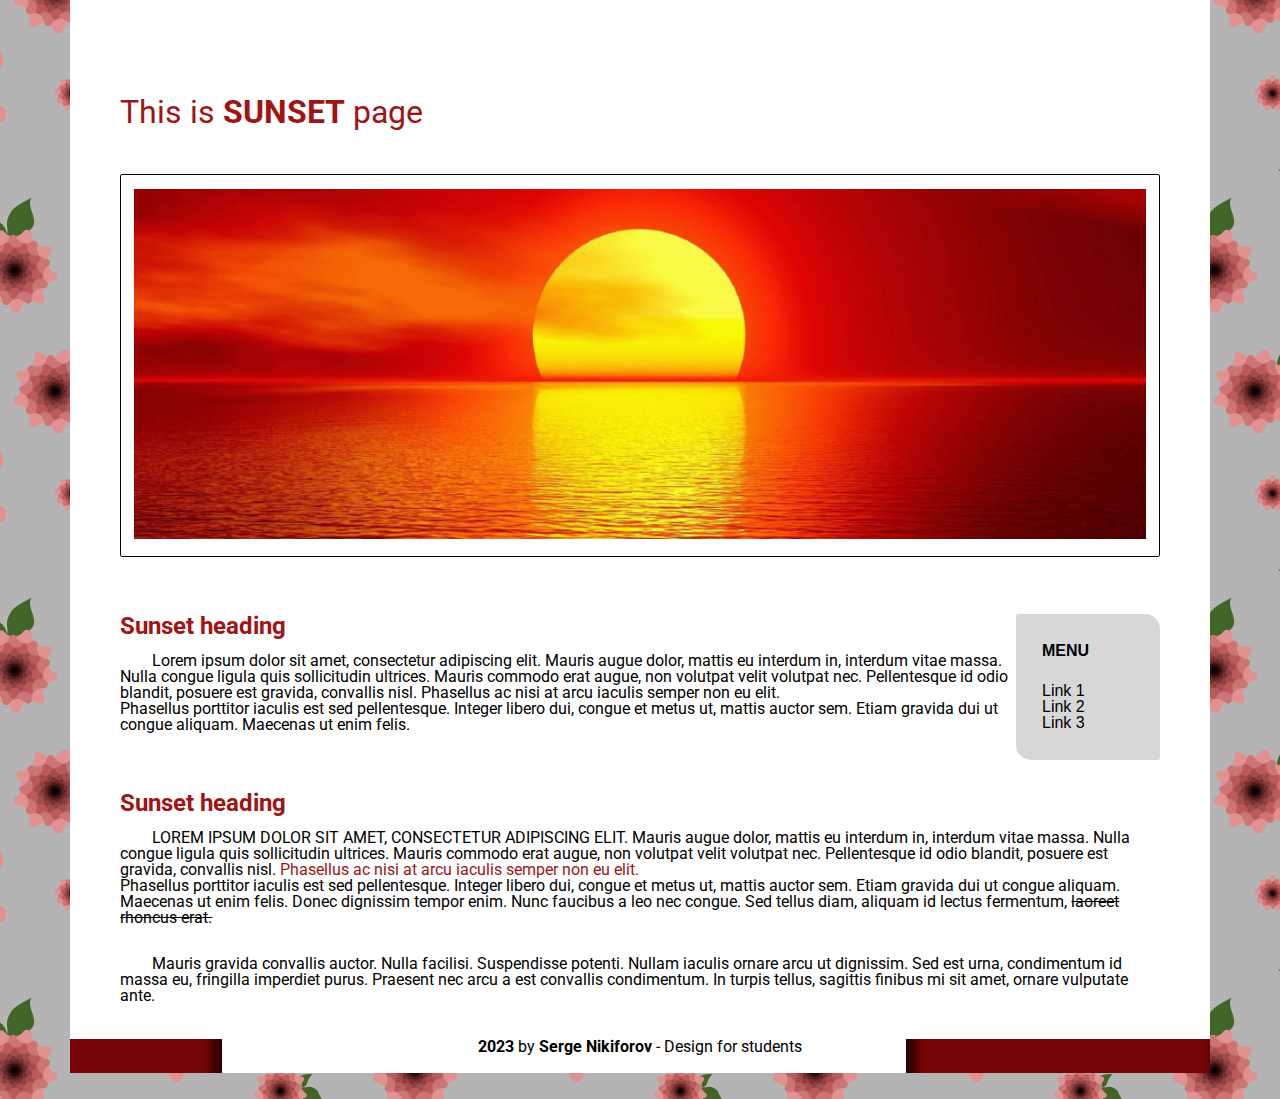
==== sunset/index.html @ 083371a0 "added files" ====
<!DOCTYPE html>
<html lang="en">
  <head>
    <meta charset="UTF-8" />
    <meta name="viewport" content="width=device-width, initial-scale=1.0" />
    <title>Document</title>
    <link rel="stylesheet" href="css/reset.css" />
    <link rel="stylesheet" href="css/style.css" />
  </head>
  <body>
    <div class="wrapper">
      <header class="header">
        <h1 class="header__heading">
          This is <span class="header__heading--specified">sunset</span> page
        </h1>
        <div class="header__img-wrap">
          <img src="../sunset/images/sunset 1.png" alt="sunset" />
        </div>
      </header>
      <main class="main">
        <section class="section_section--flx">
          <article class="article">
            <h2 class="article__heading">Sunset heading</h2>
            <p class="article__item">
              Lorem ipsum dolor sit amet, consectetur adipiscing elit. Mauris
              augue dolor, mattis eu interdum in, interdum vitae massa. Nulla
              congue ligula quis sollicitudin ultrices. Mauris commodo erat
              augue, non volutpat velit volutpat nec. Pellentesque id odio
              blandit, posuere est gravida, convallis nisl. Phasellus ac nisi at
              arcu iaculis semper non eu elit.
              <br />
              Phasellus porttitor iaculis est sed pellentesque. Integer libero
              dui, congue et metus ut, mattis auctor sem. Etiam gravida dui ut
              congue aliquam. Maecenas ut enim felis.
            </p>
          </article>
          <div class="nav-wrap">
            <h3 class="nav-heading">menu</h3>
            <ul class="nav">
              <li class="nav__item">
                <a class="nav__link" href="#">Link 1</a>
              </li>
              <li class="nav__item">
                <a class="nav__link" href="#">Link 2</a>
              </li>
              <li class="nav__item">
                <a class="nav__link" href="#">Link 3</a>
              </li>
            </ul>
          </div>
        </section>
        <section class="section">
          <article class="article">
            <h2 class="article__heading">Sunset heading</h2>
            <p class="article__item">
              <span class="article__text--spec">
                Lorem ipsum dolor sit amet, consectetur adipiscing elit.
              </span>
              Mauris augue dolor, mattis eu interdum in, interdum vitae massa.
              Nulla congue ligula quis sollicitudin ultrices. Mauris commodo
              erat augue, non volutpat velit volutpat nec. Pellentesque id odio
              blandit, posuere est gravida, convallis nisl.
              <span class="article__text--mod">
                Phasellus ac nisi at arcu iaculis semper non eu elit.
              </span>
              <br />
              Phasellus porttitor iaculis est sed pellentesque. Integer libero
              dui, congue et metus ut, mattis auctor sem. Etiam gravida dui ut
              congue aliquam. Maecenas ut enim felis. Donec dignissim tempor
              enim. Nunc faucibus a leo nec congue. Sed tellus diam, aliquam id
              lectus fermentum,
              <span class="article__text--add"> laoreet rhoncus erat. </span>
            </p>
            <p class="article__item article__add">
              Mauris gravida convallis auctor. Nulla facilisi. Suspendisse
              potenti. Nullam iaculis ornare arcu ut dignissim. Sed est urna,
              condimentum id massa eu, fringilla imperdiet purus. Praesent nec
              arcu a est convallis condimentum. In turpis tellus, sagittis
              finibus mi sit amet, ornare vulputate ante.
            </p>
          </article>
        </section>
      </main>
      <footer class="footer">
        <p class="footer__item">
            <span class="footer__item--spec">
                2023
            </span> by
            <span class="footer__item--spec">
                Serge Nikiforov
            </span> 
            - Design for students
        </p>
      </footer>
    </div>
  </body>
</html>
---- sunset/css/style.css ----
@import url("https://fonts.googleapis.com/css2?family=Roboto:wght@700&display=swap");
@import url("https://fonts.googleapis.com/css2?family=Roboto:wght@400;700&display=swap");

/* 1 */
body {
  background-color: #b4b4b4;
  font-family: "Roboto", Arial, sans-serif;
  font-weight: 400;
  background-image: url(../images/pink-flowers.webp);
  padding-bottom: 26px;
}
/* 10 */
.wrapper {
  width: 89%;
  margin: 0 auto;
  background-color: #fff;
}
/* 10 */
.header,
.main,
.footer {
  padding: 0 50px;
}
/* 10 */
.footer {
  margin-top: 35px;
  padding-bottom: 18px;
  display: flex;
  justify-content: center;
  background-image: url(../images/back.gif);
}
/* 10 */
.header__heading,
.article__heading,
.article__text--mod {
  color: #a11414;
}
/* 10 */
.header__heading {
  padding-top: 96px;
  margin-bottom: 46px;
  font-size: 32px;
}
/* 10 */
.header__heading--specified,
.nav-heading {
  font-weight: 700;
  text-transform: uppercase;
}
/* 10 */
.header__img-wrap {
  padding: 14px 13px;
  border: 1px solid #000;
  border-radius: 2px;
  margin-bottom: 57px;
}
/* 11 */
.header__img-wrap img {
  width: 100%;
}
/* 10 */
.section_section--flx {
  display: flex;
  margin-bottom: 31px;
}
/* 10 */
.article__heading {
  margin-bottom: 15px;
  font-weight: 700;
  font-size: 24px;
}
/* 10 */
.article__item {
  font-size: 16px;
  text-indent: 2em;
  margin-top: 0;
}
/* 10 */
.article__text--spec {
  text-transform: uppercase;
}
/* 10 */
.article__text--add {
  text-decoration-line: line-through;
}
/* 10 */
.article__add {
  padding-top: 30px;
}
/* 10 */
.nav-wrap {
  width: 29%;
  border-radius: 2px 15px;
  background: #d7d7d7;
  padding: 29px 26px;
  font-family: Arial, Helvetica, sans-serif;
}
/* 10 */
.nav__link {
  color: #000;
  text-decoration: none;
}
/* 20 */
.nav__link:hover {
  font-weight: 700;
  color: #a11414;
  text-decoration: underline;
}
/* 10 */
.nav-heading {
  margin-bottom: 24px;
}
/* 10 */
.footer__item--spec {
  font-weight: 700;
}
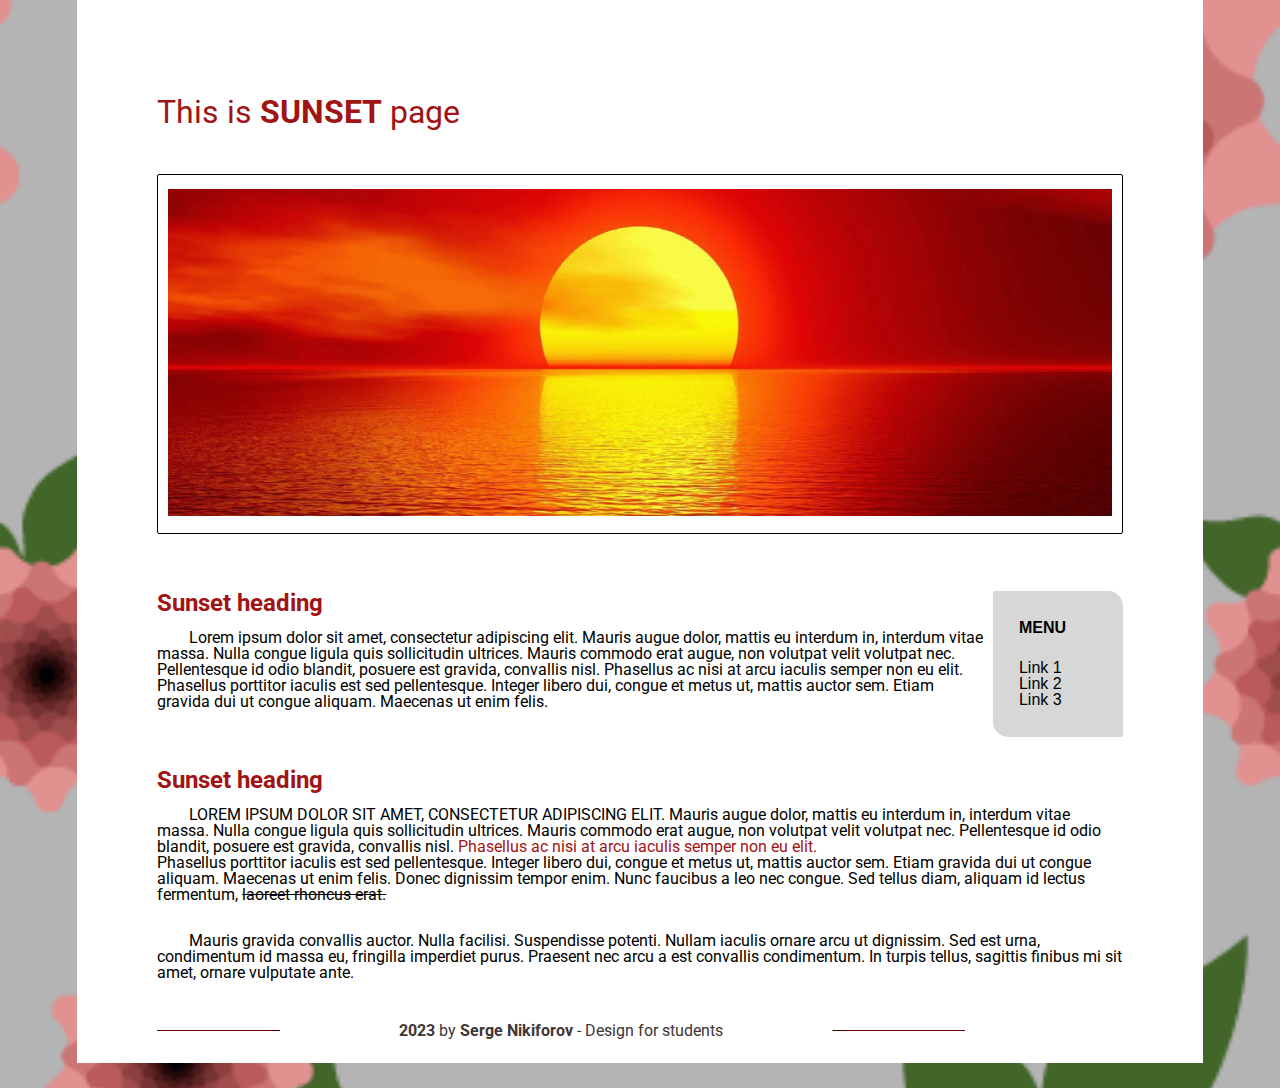
==== commit db6916cd: "changed html class=footer__line" ====
--- a/sunset/index.html
+++ b/sunset/index.html
@@ -3,7 +3,7 @@
   <head>
     <meta charset="UTF-8" />
     <meta name="viewport" content="width=device-width, initial-scale=1.0" />
-    <title>Document</title>
+    <title>Sunset</title>
     <link rel="stylesheet" href="css/reset.css" />
     <link rel="stylesheet" href="css/style.css" />
   </head>
@@ -14,7 +14,7 @@
           This is <span class="header__heading--specified">sunset</span> page
         </h1>
         <div class="header__img-wrap">
-          <img src="../sunset/images/sunset 1.png" alt="sunset" />
+          <img src="../sunset/images/sunset_1.png" alt="sunset" />
         </div>
       </header>
       <main class="main">
@@ -82,15 +82,17 @@
         </section>
       </main>
       <footer class="footer">
-        <p class="footer__item">
-            <span class="footer__item--spec">
-                2023
-            </span> by
-            <span class="footer__item--spec">
-                Serge Nikiforov
-            </span> 
-            - Design for students
-        </p>
+        <div class="footer__line">
+          <p class="footer__item">
+              <span class="footer__item--spec">
+                  2023
+              </span> by
+              <span class="footer__item--spec">
+                  Serge Nikiforov
+              </span> 
+              - Design for students
+          </p>
+        </div>
       </footer>
     </div>
   </body>
--- a/sunset/css/style.css
+++ b/sunset/css/style.css
@@ -1,33 +1,31 @@
-@import url("https://fonts.googleapis.com/css2?family=Roboto:wght@700&display=swap");
 @import url("https://fonts.googleapis.com/css2?family=Roboto:wght@400;700&display=swap");
 
 /* 1 */
 body {
-  background-color: #b4b4b4;
+  background: #b4b4b4 url("../images/pink-flowers.webp") no-repeat center/cover;
+  background-attachment: fixed;
   font-family: "Roboto", Arial, sans-serif;
   font-weight: 400;
-  background-image: url(../images/pink-flowers.webp);
-  padding-bottom: 26px;
+  padding-bottom: 2%;
 }
 /* 10 */
 .wrapper {
-  width: 89%;
+  width: 88%;
   margin: 0 auto;
   background-color: #fff;
+  padding: 0 3%;
 }
 /* 10 */
 .header,
 .main,
 .footer {
-  padding: 0 50px;
+  padding: 0 4%;
 }
 /* 10 */
 .footer {
+  width: 85%;
   margin-top: 35px;
   padding-bottom: 18px;
-  display: flex;
-  justify-content: center;
-  background-image: url(../images/back.gif);
 }
 /* 10 */
 .header__heading,
@@ -39,7 +37,7 @@
 .header__heading {
   padding-top: 96px;
   margin-bottom: 46px;
-  font-size: 32px;
+  font-size: 2rem;
 }
 /* 10 */
 .header__heading--specified,
@@ -49,7 +47,7 @@
 }
 /* 10 */
 .header__img-wrap {
-  padding: 14px 13px;
+  padding: 14px 1%;
   border: 1px solid #000;
   border-radius: 2px;
   margin-bottom: 57px;
@@ -67,11 +65,11 @@
 .article__heading {
   margin-bottom: 15px;
   font-weight: 700;
-  font-size: 24px;
+  font-size: 1.5rem;
 }
 /* 10 */
 .article__item {
-  font-size: 16px;
+  font-size: 1rem;
   text-indent: 2em;
   margin-top: 0;
 }
@@ -92,6 +90,7 @@
   width: 29%;
   border-radius: 2px 15px;
   background: #d7d7d7;
+  margin-left: 3px;
   padding: 29px 26px;
   font-family: Arial, Helvetica, sans-serif;
 }
@@ -110,6 +109,15 @@
 .nav-heading {
   margin-bottom: 24px;
 }
+.footer__line {
+  background: url("../images/back.gif") no-repeat 0 50%;
+  background-size: 100%;
+}
+.footer__item {
+  text-align: center;
+  padding: 7px 0 6px;
+  color: #403636;
+}
 /* 10 */
 .footer__item--spec {
   font-weight: 700;
